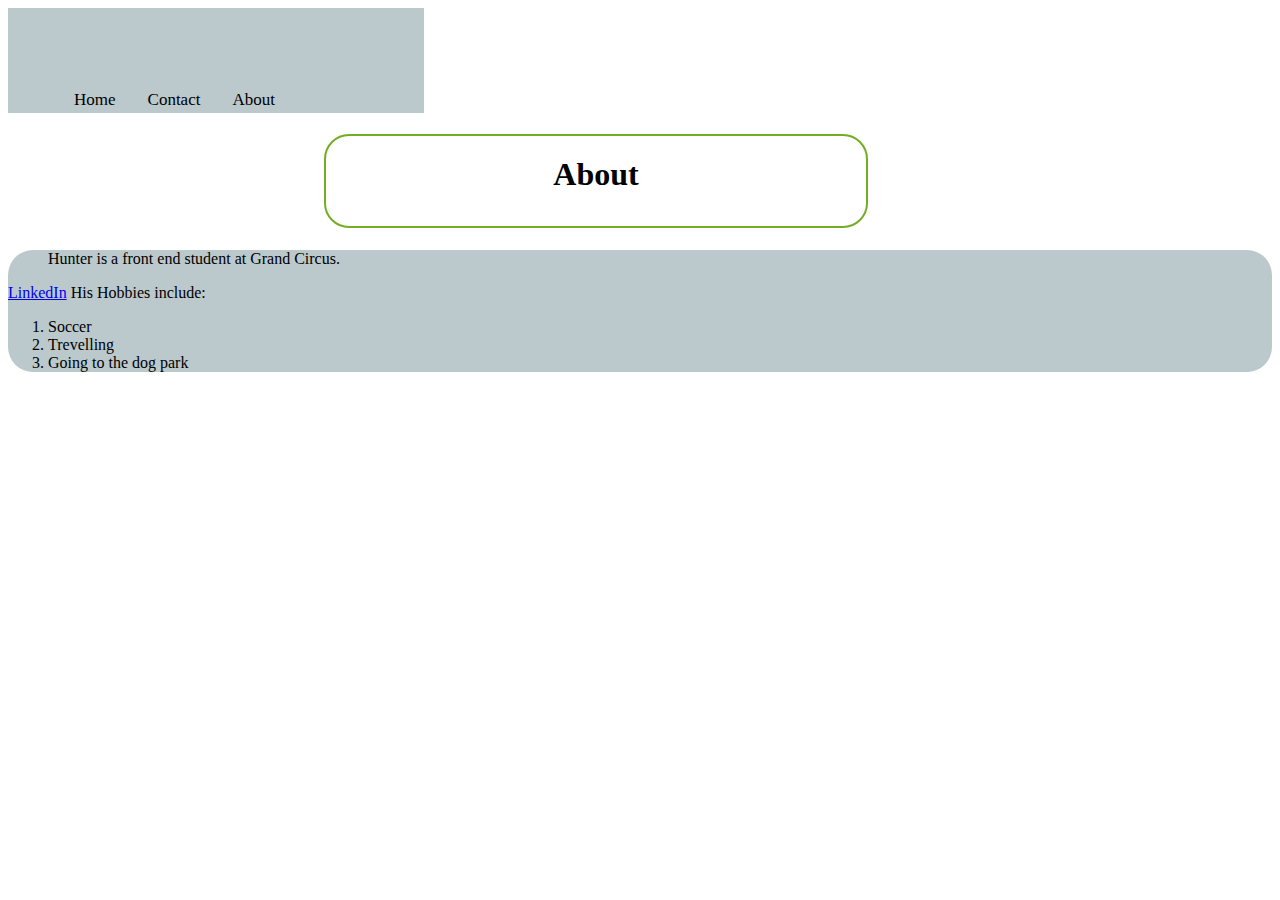
==== about.html @ 30e596b7 "Added JS file" ====
<head>
    <title>About</title>
	<link rel="stylesheet" href="Portfolio.css">    
</head>

<body>
  	<div class="link-container">
    <ul class="nav">
  <li><a href="index.html">Home</a></li>
  <li><a href="contact.html">Contact</a></li>
  <li><a href="about.html">About</a></li>
</ul>
</div>
		<div>
  		<h1>About</h1>
  		</div>

      <div class="container">
        <blockquote>
          Hunter is a front end student at Grand Circus.
        </blockquote>
         <a href="https://www.linkedin.com/in/hunter-kempton-00526a61/">LinkedIn</a>
        His Hobbies include:
        <ol>
          <li>Soccer</li>
          <li>Trevelling</li>
          <li>Going to the dog park</li>
        </ol>
      </div>
  </body>
---- Portfolio.css ----
h1 {
	text-align: center;
}

ul {
  white-space: nowrap;
}
body {
    background-image: url("http://cdn.firstwefeast.com/assets/2015/06/jazzcups.jpg");

}

ul {
  list-style: none;
  display: inline;
  align-content: center;
}

.resize {
    width: 400px;
    height: auto;
}

.resize {
    width: 300px;
    height: auto;
    box-shadow: 10px 10px 5px #888888;
    border-radius: 25px;
}

.center-div
{
     margin: 0 auto;
     width: 900px; 
}

div.container {
    width: 100%;
    border: 5px;
    border-color: green;
    background: rgba(170, 188, 191, 0.8);
    border-radius: 25px;
}

div.link-container {
	width: 25%;
	height: 5px;
    border: 5px;
    padding: 50px;
    border-color: green;
    background: rgba(170, 188, 191, 0.8);

}

div.github-widget {
	align-content: center;
}


.nav a {
    float: left;
    display: block;
    color: black;
    text-align: center;
    padding: 14px 16px;
    text-decoration: none;
    font-size: 17px;
}

.nav a:hover {
    background-color: #ddd;
    color: black;
}

h1 { 
  background-image: url('http://wallpapercave.com/wp/f2nbsPJ.jpg');
  display: block;
  border-style: solid;
  border-width: 2px;
  position: relative;
  width: 500px;
  margin-left: 25%;
  border-radius: 25px;
  border: 2px solid #73AD21;
  padding: 20px; 
  height: 50px; 

}

ol {
    display: block;
    list-style-type: decimal;
    margin-top: 1em;
    margin-bottom: 1em;
    margin-left: 0;
    margin-right: 0;
    padding-left: 40px;
}
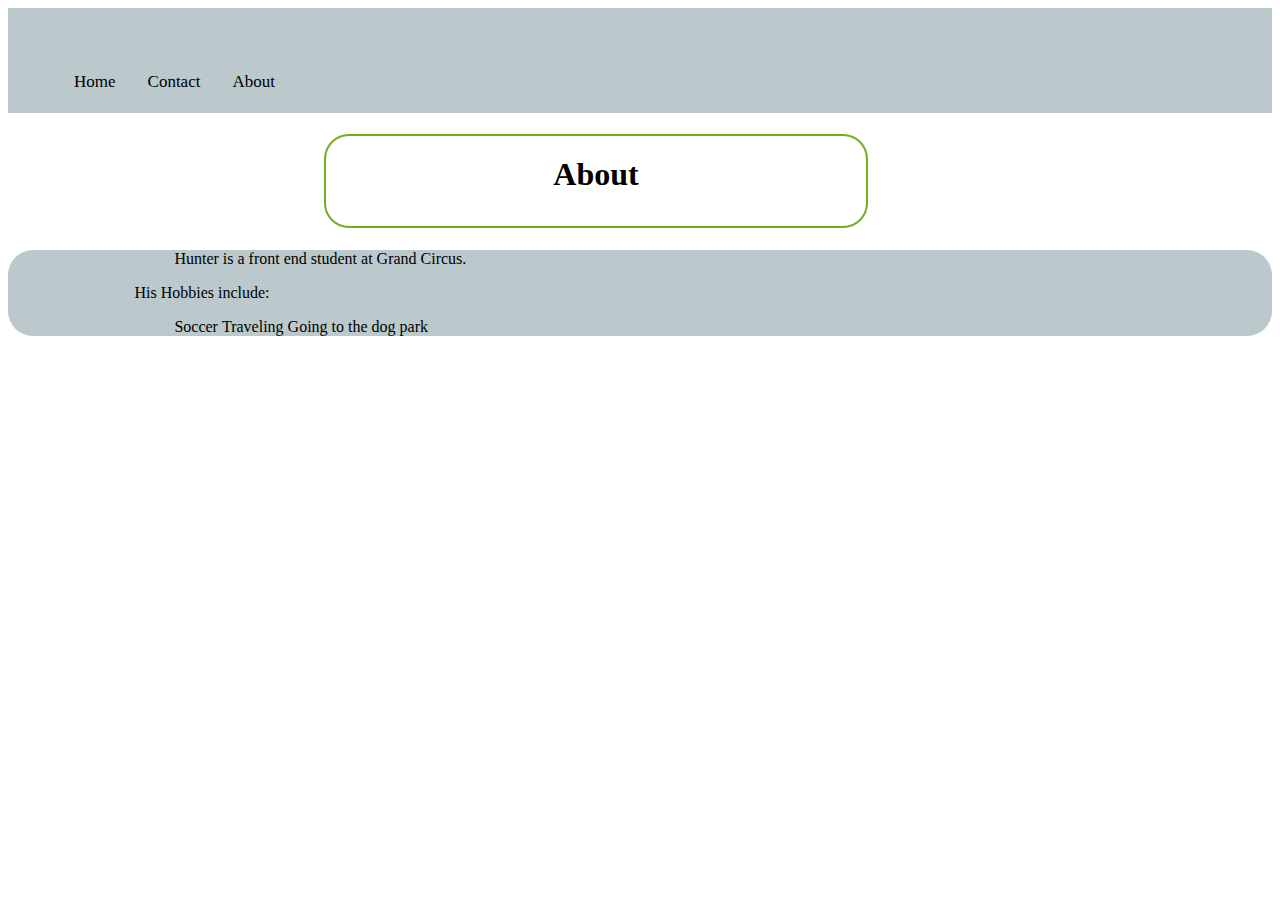
==== commit 8e22d664: "Cleaned up and centered some items" ====
--- a/about.html
+++ b/about.html
@@ -16,15 +16,16 @@
   		</div>
 
       <div class="container">
+        <div>
         <blockquote>
           Hunter is a front end student at Grand Circus.
         </blockquote>
-         <a href="https://www.linkedin.com/in/hunter-kempton-00526a61/">LinkedIn</a>
         His Hobbies include:
         <ol>
           <li>Soccer</li>
-          <li>Trevelling</li>
+          <li>Traveling</li>
           <li>Going to the dog park</li>
         </ol>
+        </div>
       </div>
   </body>--- a/Portfolio.css
+++ b/Portfolio.css
@@ -36,7 +36,7 @@
      width: 900px; 
 }
 
-div.container {
+.container {
     width: 100%;
     border: 5px;
     border-color: green;
@@ -44,8 +44,13 @@
     border-radius: 25px;
 }
 
+.container div {
+   margin: 0 auto;
+    width: 80%;
+}
+
 div.link-container {
-	width: 25%;
+	width: auto;
 	height: 5px;
     border: 5px;
     padding: 50px;
@@ -97,4 +102,10 @@
     margin-left: 0;
     margin-right: 0;
     padding-left: 40px;
+}
+
+  li {
+  list-style: none;
+  display: inline;
+  align-content: center;
 }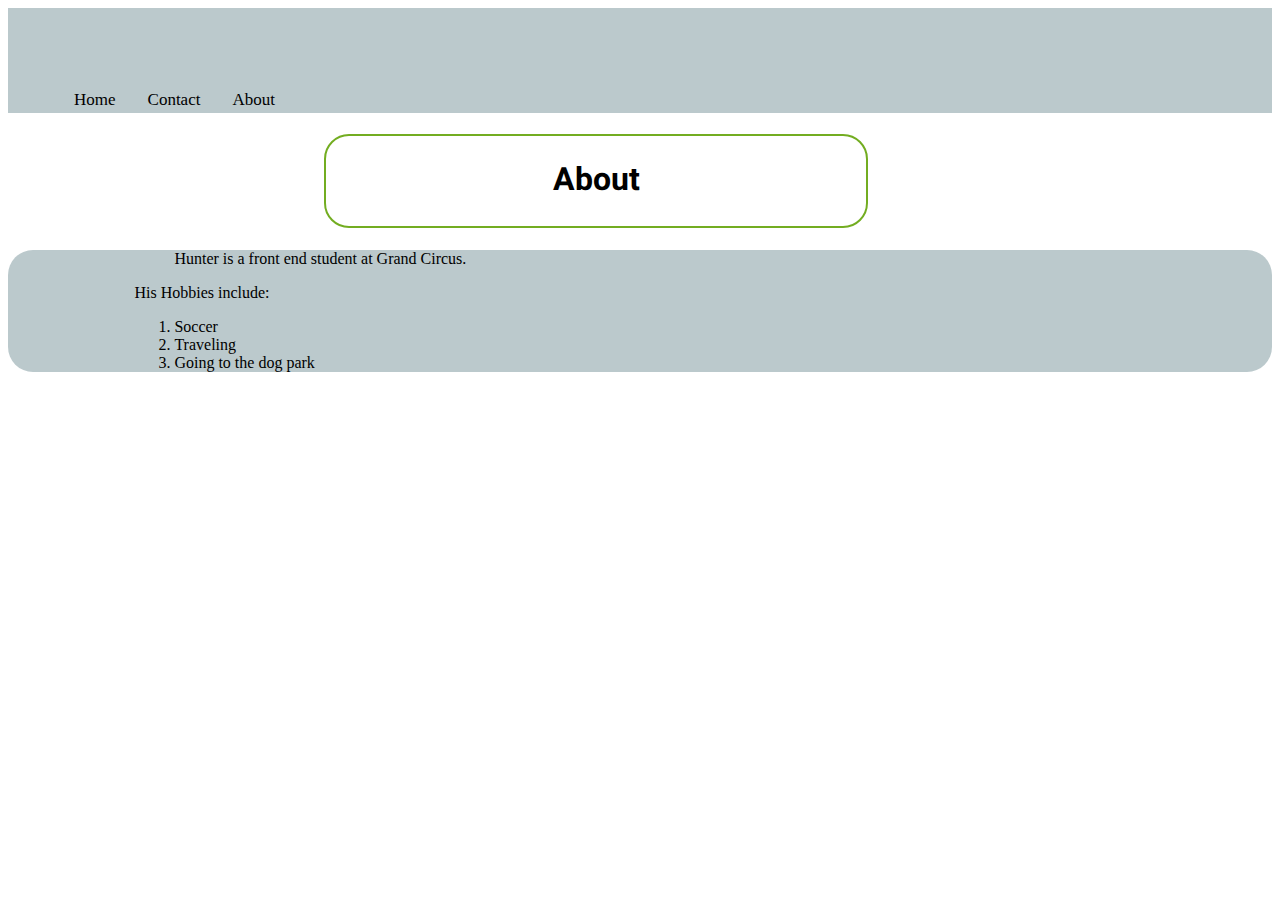
==== commit 7ab6c9cf: "Fixed ordered list issue" ====
--- a/about.html
+++ b/about.html
@@ -1,6 +1,19 @@
 <head>
     <title>About</title>
+      <style>
+    ol {
+    display: block;
+    list-style-type: decimal;
+    margin-top: 1em;
+    margin-bottom: 1em;
+    margin-left: 0;
+    margin-right: 0;
+    padding-left: 40px;
+}
+
+</style>
 	<link rel="stylesheet" href="Portfolio.css">    
+
 </head>
 
 <body>
--- a/Portfolio.css
+++ b/Portfolio.css
@@ -1,8 +1,11 @@
-
+@import url("https://fonts.googleapis.com/css?family=Heebo");
 
 h1 {
-	text-align: center;
+  text-align: center;
+  font-family: heebo; 
+    font-size 60px; 
 }
+
 
 ul {
   white-space: nowrap;
@@ -104,8 +107,3 @@
     padding-left: 40px;
 }
 
-  li {
-  list-style: none;
-  display: inline;
-  align-content: center;
-}